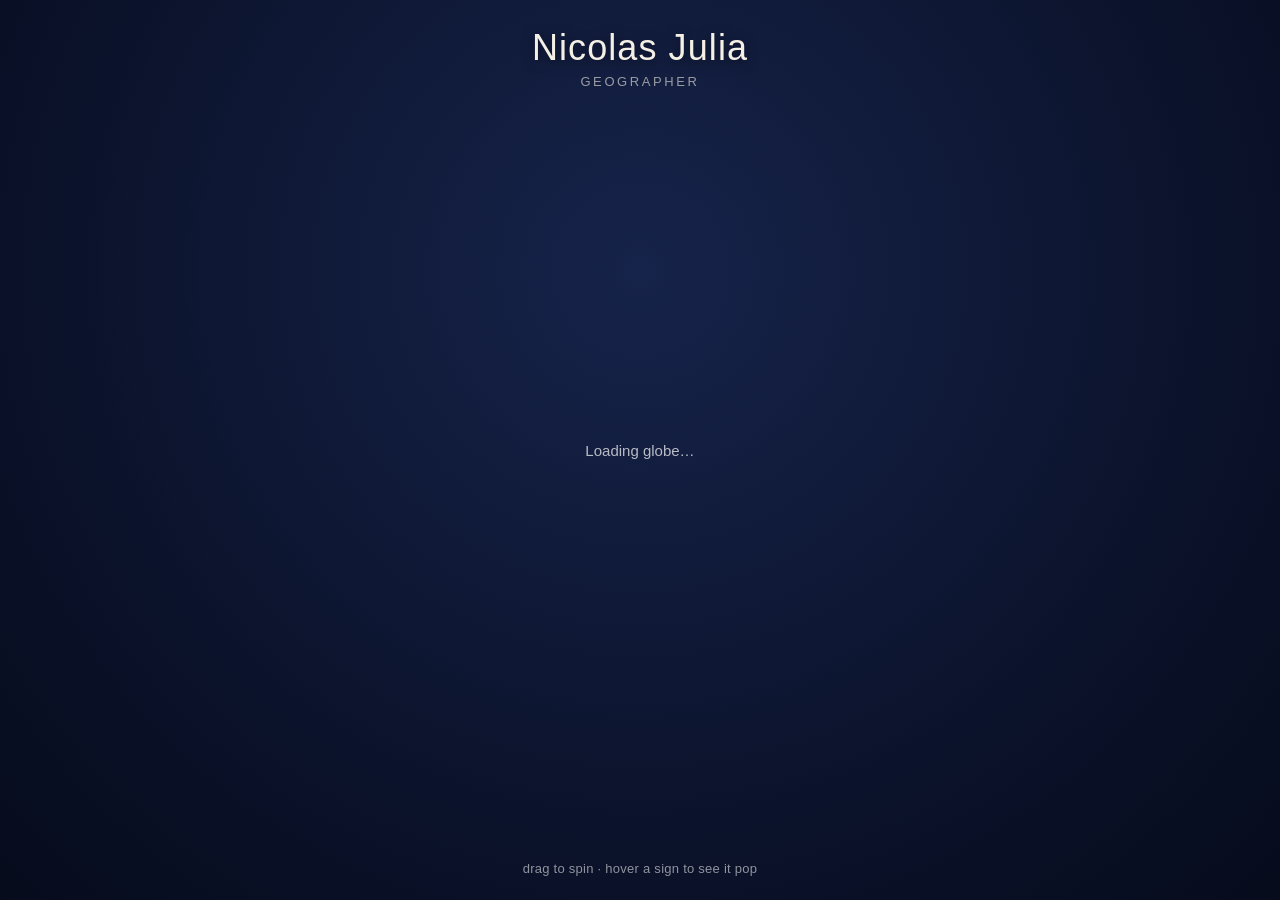
==== index.html @ c6a44dbf "Re-enable boats: fix same GlobeRoot baked-rotation bug that affected Nico updateBoats() set position" ====
<!DOCTYPE html>
<html>
<head>
<meta charset="utf-8">
<title>Where is Nico</title>
<style>
  html, body { margin:0; padding:0; overflow:hidden; background:#0a1128; height:100%; }
  #app { position:relative; width:100vw; height:100vh;
    background: radial-gradient(ellipse at 50% 30%, #16234a 0%, #0a1128 70%, #060c1c 100%); }
  canvas { display:block; }
  #hint {
    position:absolute; bottom:24px; left:50%; transform:translateX(-50%);
    color: rgba(255,255,255,0.55); font: 400 13px -apple-system, sans-serif;
    pointer-events:none; letter-spacing:0.02em;
  }
  #loading {
    position:absolute; top:50%; left:50%; transform:translate(-50%,-50%);
    color: rgba(255,255,255,0.7); font: 500 15px -apple-system, sans-serif;
  }
  #nav-target {
    position:absolute; top:24px; left:50%; transform:translateX(-50%);
    background: rgba(255,255,255,0.1); color:#fff; padding:8px 18px; border-radius:20px;
    font: 600 14px -apple-system, sans-serif; opacity:0; transition: opacity 0.25s ease;
    pointer-events:none; backdrop-filter: blur(6px);
  }
  #nav-target.visible { opacity:1; }

  #site-title {
    position:absolute; top:30px; left:50%; transform:translateX(-50%); z-index:10;
    pointer-events:none; text-align:center;
  }
  #site-title .name {
    font-family: 'Phosphate', 'Copperplate', 'Trebuchet MS', sans-serif;
    font-size: 36px; color:#f5f0e6; letter-spacing:0.03em; line-height:1;
    text-shadow: 0 2px 12px rgba(0,0,0,0.5);
  }
  #site-title .role {
    font: 400 13px -apple-system, sans-serif; letter-spacing:0.2em; text-transform:uppercase;
    color: rgba(245,240,230,0.6); margin-top:8px;
  }

  #nico-bubble {
    position:absolute; top:0; left:0; transform:translate(-50%,-100%);
    display:none; pointer-events:none; text-align:center;
    font: 400 15px -apple-system, sans-serif; color:#33302a;
  }
  #nico-bubble .bubble-box {
    background:#faf8f2; border-radius:22px; padding:10px 20px 12px;
    box-shadow:0 6px 18px rgba(0,0,0,0.35); white-space:nowrap;
  }
  #nico-bubble .bubble-box strong { font-size:17px; }
  #nico-bubble .bubble-date { display:block; font-size:12px; color:#8a8375; margin-top:2px; }
  #nico-bubble::after {
    content:''; position:absolute; left:50%; bottom:-8px; transform:translateX(-50%);
    border-left:9px solid transparent; border-right:9px solid transparent;
    border-top:10px solid #faf8f2;
  }
</style>
<script type="importmap">
{ "imports": { "three": "./three.module.js" } }
</script>
</head>
<body>
<div id="app">
  <div id="site-title">
    <div class="name">Nicolas Julia</div>
    <div class="role">Geographer</div>
  </div>
  <div id="loading">Loading globe…</div>
  <div id="hint">drag to spin &middot; hover a sign to see it pop</div>
  <div id="nav-target"></div>
  <div id="nico-bubble">
    <div class="bubble-box">
      Nico was last seen in<br>
      <strong id="nico-bubble-place"></strong>
      <span class="bubble-date" id="nico-bubble-date"></span>
    </div>
  </div>
</div>
<script type="module">
import * as THREE from 'three';
import { OrbitControls } from './OrbitControls.js';
import { GLTFLoader } from './GLTFLoader.js';

const app = document.getElementById('app');
const loadingEl = document.getElementById('loading');
const navTargetEl = document.getElementById('nav-target');
const nicoBubbleEl = document.getElementById('nico-bubble');
const nicoBubblePlaceEl = document.getElementById('nico-bubble-place');
const nicoBubbleDateEl = document.getElementById('nico-bubble-date');

const renderer = new THREE.WebGLRenderer({ antialias:true, alpha:true });
renderer.setSize(window.innerWidth, window.innerHeight);
renderer.setPixelRatio(Math.min(window.devicePixelRatio, 2));
app.appendChild(renderer.domElement);

const scene = new THREE.Scene();
const camera = new THREE.PerspectiveCamera(40, window.innerWidth/window.innerHeight, 0.1, 100);
camera.position.set(0, 0.6, 9.5);

const controls = new OrbitControls(camera, renderer.domElement);
controls.enablePan = false;
controls.enableZoom = true;
controls.minDistance = 3.5;
controls.maxDistance = 11;
controls.enableDamping = true;
controls.dampingFactor = 0.08;

const GLOBE_SPIN_RATE = 0.0016;
let globeSpinPaused = false;

scene.add(new THREE.HemisphereLight(0xbfd9ff, 0x1a2440, 1.0));
const key = new THREE.DirectionalLight(0xffffff, 1.4);
key.position.set(4, 5, 6);
scene.add(key);
const fill = new THREE.DirectionalLight(0xffffff, 0.4);
fill.position.set(-5, -2, -3);
scene.add(fill);

// ---------- night sky: starfield, sparkly 3D stars, moon ----------
function makeCircleSprite() {
  const c = document.createElement('canvas');
  c.width = c.height = 64;
  const ctx = c.getContext('2d');
  const g = ctx.createRadialGradient(32,32,0,32,32,32);
  g.addColorStop(0, 'rgba(255,255,255,1)');
  g.addColorStop(0.4, 'rgba(255,255,255,0.8)');
  g.addColorStop(1, 'rgba(255,255,255,0)');
  ctx.fillStyle = g;
  ctx.fillRect(0,0,64,64);
  return new THREE.CanvasTexture(c);
}

const starfieldGeo = new THREE.BufferGeometry();
const STAR_COUNT = 3200;
const starPositions = new Float32Array(STAR_COUNT * 3);
for (let i = 0; i < STAR_COUNT; i++) {
  const r = THREE.MathUtils.randFloat(14, 30);
  const theta = Math.random() * Math.PI * 2;
  const phi = Math.acos(THREE.MathUtils.randFloatSpread(2));
  starPositions[i*3]   = r * Math.sin(phi) * Math.cos(theta);
  starPositions[i*3+1] = r * Math.cos(phi);
  starPositions[i*3+2] = r * Math.sin(phi) * Math.sin(theta);
}
starfieldGeo.setAttribute('position', new THREE.BufferAttribute(starPositions, 3));
const starfieldMat = new THREE.PointsMaterial({
  size: 0.17, map: makeCircleSprite(), transparent: true, depthWrite: false,
  color: 0xffffff, sizeAttenuation: true,
});
const starfield = new THREE.Points(starfieldGeo, starfieldMat);
scene.add(starfield);

// a handful of chunky low-poly 3D sparkle stars, scattered at medium distance
function makeStarShape(outerR, innerR, points) {
  const shape = new THREE.Shape();
  const step = Math.PI / points;
  for (let i = 0; i < points * 2; i++) {
    const r = (i % 2 === 0) ? outerR : innerR;
    const a = i * step - Math.PI/2;
    const x = Math.cos(a) * r, y = Math.sin(a) * r;
    if (i === 0) shape.moveTo(x, y); else shape.lineTo(x, y);
  }
  shape.closePath();
  return shape;
}
const starGeo3D = new THREE.ExtrudeGeometry(makeStarShape(0.16, 0.065, 4), {
  depth: 0.04, bevelEnabled: true, bevelThickness: 0.015, bevelSize: 0.015, bevelSegments: 1,
});
starGeo3D.center();
const starMat3D = new THREE.MeshStandardMaterial({ color: 0xffe28a, flatShading: true, roughness: 0.6, emissive: 0x88651a, emissiveIntensity: 0.3 });

const sparkleStars = [];
const STAR3D_COUNT = 18;
for (let i = 0; i < STAR3D_COUNT; i++) {
  const star = new THREE.Mesh(starGeo3D, starMat3D);
  const r = THREE.MathUtils.randFloat(4.2, 6.5);
  const theta = Math.random() * Math.PI * 2;
  const phi = Math.acos(THREE.MathUtils.randFloatSpread(2)) * 0.6 + Math.PI*0.2;
  star.position.set(r*Math.sin(phi)*Math.cos(theta), r*Math.cos(phi)*1.4, r*Math.sin(phi)*Math.sin(theta));
  const s = THREE.MathUtils.randFloat(0.6, 1.3);
  star.scale.set(s, s, s);
  star.rotation.z = Math.random() * Math.PI;
  star.userData.spin = THREE.MathUtils.randFloat(0.002, 0.006) * (Math.random() < 0.5 ? -1 : 1);
  scene.add(star);
  sparkleStars.push(star);
}

// a low-poly cartoon moon, flat-shaded with a scattering of flush crater discs
const moonGroup = new THREE.Group();
const MOON_RADIUS = 0.85;
const moonBodyMat = new THREE.MeshStandardMaterial({ color: 0xd9d9de, flatShading: true, roughness: 0.9 });
const moonBody = new THREE.Mesh(new THREE.IcosahedronGeometry(MOON_RADIUS, 1), moonBodyMat);
moonGroup.add(moonBody);

const craterMat = new THREE.MeshStandardMaterial({ color: 0xb0b0b8, flatShading: true, roughness: 1.0 });
const CRATER_COUNT = 9;
for (let i = 0; i < CRATER_COUNT; i++) {
  const dir = new THREE.Vector3(
    THREE.MathUtils.randFloatSpread(2),
    THREE.MathUtils.randFloatSpread(2),
    THREE.MathUtils.randFloatSpread(2)
  ).normalize();
  const craterR = THREE.MathUtils.randFloat(0.08, 0.2);
  const crater = new THREE.Mesh(new THREE.CircleGeometry(craterR, 8), craterMat);
  crater.position.copy(dir.clone().multiplyScalar(MOON_RADIUS + 0.005));
  crater.lookAt(dir.clone().multiplyScalar(MOON_RADIUS + 2));
  moonGroup.add(crater);
}
moonGroup.position.set(-5.5, 3.2, -6);
moonGroup.rotation.z = 0.3;
scene.add(moonGroup);

function updateNightSky(t) {
  for (const star of sparkleStars) star.rotation.z += star.userData.spin;
  moonGroup.rotation.y += 0.0009;
}

// page each continent's sign links to (placeholder for the eventual site)
const PAGE_MAP = {
  'North America': 'Projects',
  'South America': 'Publications',
  'Europe': 'Education',
  'Africa': 'Experience',
  'Asia': 'About',
  'Oceania': 'Contact',
};

let globeRoot = null;
let globeRootBaseQuatInverse = null;
let cloudsRoot = null;
const buttonGroups = {}; // continent name -> { group, plaque, baseScale }
let hoveredContinent = null;

// fallback shown until the live location.json loads (or if it ever fails to load)
const DEFAULT_LOCATION = { city: 'Almaty', country: 'Kazakhstan', lon: 76.9, lat: 43.25, updatedAt: null };
// this file is updated directly by a phone automation via the GitHub API (see project notes) --
// raw.githubusercontent.com updates instantly on commit, no Pages rebuild needed
const LOCATION_URL = 'https://raw.githubusercontent.com/nicolasljulia/nicolasljulia.github.io/main/location.json';
const LOCATION_POLL_MS = 5 * 60 * 1000;
let pendingLocation = null;
const GLOBE_SURFACE_RADIUS = 2.1;
const OCEAN_SURFACE_RADIUS = 1.9; // ocean sits lower than land after the displace/decimate pass -- boats use this instead
const NICO_SCALE = 0.24;
const NICO_LOCAL_HEAD_HEIGHT = 1.75; // approx local "up" distance from feet to just above his head/bubble anchor

function lonLatToWorld(lon, lat, radius) {
  const phi = THREE.MathUtils.degToRad(90 - lat);
  const theta = THREE.MathUtils.degToRad(-lon + 180);
  return new THREE.Vector3(
    radius * Math.sin(phi) * Math.cos(theta),
    radius * Math.cos(phi),
    radius * Math.sin(phi) * Math.sin(theta)
  );
}

let nicoWavePivot = null;
const SHOW_BUTTONS = false; // continent buttons don't lead anywhere yet -- hidden for now

// ---------- boats (circling in an ocean, riding on the globe's surface) & planes (orbiting freely, with contrails) ----------
const SHOW_BOATS = true;
const BOATS = [
  { file: './ship-ocean-liner.glb', centerLon: -35, centerLat: 15, radiusLon: 6, radiusLat: 4, speed: 0.045, phase: 0, scale: 0.045 },
  { file: './boat-sail-a.glb', centerLon: -140, centerLat: 0, radiusLon: 7, radiusLat: 5, speed: 0.07, phase: 2.3, scale: 0.05 },
];
const boatInstances = [];

const PLANES = [
  { file: './Airplane.glb', radius: 2.55, speed: 0.34, phase: 0, tiltX: 0.3, tiltZ: 0.15, scale: 0.16 },
  { file: './Airplane.glb', radius: 2.75, speed: -0.26, phase: 2.6, tiltX: -0.55, tiltZ: 0.65, scale: 0.16 },
];
const planeInstances = [];
const TRAIL_LENGTH = 22;

function makeContrailTrail() {
  const sprites = [];
  for (let i = 0; i < TRAIL_LENGTH; i++) {
    const mat = new THREE.SpriteMaterial({ map: makeCircleSprite(), color: 0xffffff, transparent: true, opacity: 0, depthWrite: false });
    const spr = new THREE.Sprite(mat);
    spr.scale.set(0.4, 0.4, 1);
    scene.add(spr);
    sprites.push(spr);
  }
  return sprites;
}

function loadBoatsAndPlanes() {
  if (SHOW_BOATS) for (const cfg of BOATS) {
    loader.load(cfg.file, (gltf) => {
      const boat = gltf.scene;
      boat.scale.setScalar(cfg.scale);
      globeRoot.add(boat);
      boatInstances.push({ obj: boat, cfg });
    });
  }
  for (const cfg of PLANES) {
    loader.load(cfg.file, (gltf) => {
      const plane = gltf.scene;
      plane.scale.setScalar(cfg.scale);
      scene.add(plane);
      planeInstances.push({ obj: plane, cfg, trail: makeContrailTrail(), history: [] });
    });
  }
}

function updateBoats(t) {
  for (const { obj, cfg } of boatInstances) {
    const angle = t * cfg.speed + cfg.phase;
    const lon = cfg.centerLon + cfg.radiusLon * Math.cos(angle);
    const lat = cfg.centerLat + cfg.radiusLat * Math.sin(angle);
    const rawPos = lonLatToWorld(lon, lat, OCEAN_SURFACE_RADIUS);

    const nextAngle = angle + 0.02 * Math.sign(cfg.speed || 1);
    const nLon = cfg.centerLon + cfg.radiusLon * Math.cos(nextAngle);
    const nLat = cfg.centerLat + cfg.radiusLat * Math.sin(nextAngle);
    const rawNextPos = lonLatToWorld(nLon, nLat, OCEAN_SURFACE_RADIUS);

    // boats are parented under GlobeRoot, which carries a baked rotation from the Blender export --
    // lonLatToWorld() is expressed in GlobeRoot's baseline (pre-spin) orientation, so convert into
    // GlobeRoot's actual local space (same fix as applyLocationToNico) or the boat ends up on the
    // wrong side of the globe with swapped axes.
    const pos = globeRootBaseQuatInverse ? rawPos.clone().applyQuaternion(globeRootBaseQuatInverse) : rawPos;
    const nextPos = globeRootBaseQuatInverse ? rawNextPos.clone().applyQuaternion(globeRootBaseQuatInverse) : rawNextPos;

    obj.position.copy(pos);
    obj.up.copy(pos.clone().normalize());
    obj.lookAt(nextPos);
  }
}

function updatePlanes(t) {
  const axisX = new THREE.Vector3(1, 0, 0);
  const axisZ = new THREE.Vector3(0, 0, 1);
  for (const inst of planeInstances) {
    const { obj, cfg, trail, history } = inst;
    const angle = t * cfg.speed + cfg.phase;
    const pos = new THREE.Vector3(Math.cos(angle) * cfg.radius, 0, Math.sin(angle) * cfg.radius)
      .applyAxisAngle(axisX, cfg.tiltX).applyAxisAngle(axisZ, cfg.tiltZ);

    const nextAngle = angle + 0.012 * Math.sign(cfg.speed || 1);
    const nextPos = new THREE.Vector3(Math.cos(nextAngle) * cfg.radius, 0, Math.sin(nextAngle) * cfg.radius)
      .applyAxisAngle(axisX, cfg.tiltX).applyAxisAngle(axisZ, cfg.tiltZ);

    obj.position.copy(pos);
    obj.up.copy(pos.clone().normalize());
    obj.lookAt(nextPos);
    obj.rotateY(-Math.PI / 2); // this plane model's nose points along local +X, not -Z

    history.unshift(pos.clone());
    if (history.length > trail.length) history.pop();
    for (let i = 0; i < trail.length; i++) {
      const s = trail[i];
      if (i < history.length) {
        s.position.copy(history[i]);
        s.material.opacity = 0.45 * (1 - i / trail.length);
      } else {
        s.material.opacity = 0;
      }
    }
  }
}

const loader = new GLTFLoader();
loader.load('./globe_export.glb', (gltf) => {
  const root = gltf.scene;
  scene.add(root);

  root.traverse((obj) => {
    if (obj.name === 'GlobeRoot') {
      globeRoot = obj;
      // GlobeRoot carries a baked rotation from the original Blender export (poles aren't aligned
      // to its own local Y). lonLatToWorld() gives coordinates in this *baseline* orientation, so we
      // need its inverse to convert those into correct local space once something is parented under
      // GlobeRoot and it has since spun -- see applyLocationToNico().
      globeRootBaseQuatInverse = globeRoot.quaternion.clone().invert();
    }
    if (obj.name === 'CloudsOrbitRoot') cloudsRoot = obj;
    const m = obj.name.match(/^ButtonGroup_(.+)$/);
    if (m) {
      buttonGroups[m[1]] = { group: obj, baseScale: obj.scale.clone(), bouncePhase: Math.random() * Math.PI * 2 };
    }
  });

  // find the plaque mesh within each group for raycasting
  for (const continent in buttonGroups) {
    const entry = buttonGroups[continent];
    entry.plaque = entry.group.children.find(c => c.name.startsWith('Button_'));
    if (!SHOW_BUTTONS) entry.group.visible = false;
  }

  loadingEl.style.display = 'none';
  animate();
  loadBoatsAndPlanes();
  window.__debug = Object.assign(window.__debug || {}, { controls, buttonGroups, camera, renderer, scene, globeRoot, cloudsRoot, sparkleStars, moonGroup, boatInstances, planeInstances, updateBoats, globeRootBaseQuatInverse });
});

let nicoScene = null;
let nicoAttached = false;

// applies a { lat, lon, city, country, updatedAt } location to Nico's position/orientation and
// his speech bubble. Safe to call before or after he's loaded, and safe to call again later
// (e.g. on each periodic re-fetch) once he's already spinning with the globe.
function applyLocationToNico(loc) {
  if (!nicoScene) { pendingLocation = loc; return; }
  const worldPos = lonLatToWorld(loc.lon, loc.lat, GLOBE_SURFACE_RADIUS);
  const outward = worldPos.clone().normalize();
  const quat = new THREE.Quaternion().setFromUnitVectors(new THREE.Vector3(0, 1, 0), outward);

  if (nicoAttached && globeRootBaseQuatInverse) {
    // nicoScene.position/quaternion are now in GlobeRoot's *local* space, but lonLatToWorld() and
    // the quaternion above are expressed in GlobeRoot's baseline (pre-spin) orientation -- convert.
    nicoScene.position.copy(worldPos.clone().applyQuaternion(globeRootBaseQuatInverse));
    nicoScene.quaternion.copy(globeRootBaseQuatInverse.clone().multiply(quat));
  } else {
    nicoScene.position.copy(worldPos);
    nicoScene.quaternion.copy(quat);
  }

  nicoBubblePlaceEl.textContent = `${loc.city}, ${loc.country}`;
  const dateSrc = loc.updatedAt ? new Date(loc.updatedAt) : new Date();
  const dateStr = dateSrc.toLocaleDateString('en-US', { month: 'long', day: 'numeric', year: 'numeric' });
  const timeStr = dateSrc.toLocaleTimeString('en-US', { hour: 'numeric', minute: '2-digit' });
  nicoBubbleDateEl.textContent = `on ${dateStr} at ${timeStr}`;
}

async function fetchLiveLocation() {
  try {
    const res = await fetch(LOCATION_URL + '?t=' + Date.now(), { cache: 'no-store' });
    if (!res.ok) throw new Error('bad status ' + res.status);
    const data = await res.json();
    if (typeof data.lat === 'number' && typeof data.lon === 'number') applyLocationToNico(data);
  } catch (e) {
    console.warn('Could not fetch live location, using default', e);
  }
}
applyLocationToNico(DEFAULT_LOCATION);
fetchLiveLocation();
setInterval(fetchLiveLocation, LOCATION_POLL_MS);

loader.load('./nico_export.glb', (gltf) => {
  const nico = gltf.scene;
  nico.name = 'NicoScene';

  nico.traverse((obj) => {
    if (obj.name === 'Nico_Arm_Wave_Pivot') nicoWavePivot = obj;
  });

  nico.scale.setScalar(NICO_SCALE);
  scene.add(nico);
  nicoScene = nico;
  applyLocationToNico(pendingLocation || DEFAULT_LOCATION);

  window.__debug = Object.assign(window.__debug || {}, { nicoScene, nicoWavePivot, applyLocationToNico, fetchLiveLocation });
});

// ---------- hover detection ----------
const raycaster = new THREE.Raycaster();
const pointer = new THREE.Vector2(2, 2);

renderer.domElement.addEventListener('pointermove', (e) => {
  const rect = renderer.domElement.getBoundingClientRect();
  pointer.x = ((e.clientX - rect.left) / rect.width) * 2 - 1;
  pointer.y = -((e.clientY - rect.top) / rect.height) * 2 + 1;
});

renderer.domElement.addEventListener('click', () => {
  if (hoveredContinent) {
    alert(`Would navigate to: ${PAGE_MAP[hoveredContinent] || hoveredContinent}`);
  }
});

function updateHover() {
  if (!SHOW_BUTTONS || !Object.keys(buttonGroups).length) return;
  raycaster.setFromCamera(pointer, camera);
  const plaques = Object.values(buttonGroups).map(e => e.plaque).filter(Boolean);
  const hits = raycaster.intersectObjects(plaques, false);

  let newHovered = null;
  if (hits.length) {
    const hitObj = hits[0].object;
    for (const continent in buttonGroups) {
      if (buttonGroups[continent].plaque === hitObj) { newHovered = continent; break; }
    }
  }

  if (newHovered !== hoveredContinent) {
    hoveredContinent = newHovered;

    renderer.domElement.style.cursor = hoveredContinent ? 'pointer' : 'grab';
    globeSpinPaused = !!hoveredContinent;

    if (hoveredContinent) {
      navTargetEl.textContent = PAGE_MAP[hoveredContinent] || hoveredContinent;
      navTargetEl.classList.add('visible');
    } else {
      navTargetEl.classList.remove('visible');
    }
  }
}

const BUTTON_BOUNCE_SPEED = 1.8;
const BUTTON_BOUNCE_AMOUNT = 0.07; // idle buttons breathe between ~0.93x and ~1.07x
const BUTTON_HOVER_SCALE = 1.35;   // well above the idle bounce peak

function updateButtonScales(elapsed) {
  if (!SHOW_BUTTONS) return;
  for (const continent in buttonGroups) {
    const entry = buttonGroups[continent];
    const target = continent === hoveredContinent
      ? BUTTON_HOVER_SCALE
      : 1 + Math.sin(elapsed * BUTTON_BOUNCE_SPEED + entry.bouncePhase) * BUTTON_BOUNCE_AMOUNT;
    const current = entry.group.scale.x / entry.baseScale.x;
    const next = THREE.MathUtils.lerp(current, target, 0.18);
    entry.group.scale.copy(entry.baseScale).multiplyScalar(next);
  }
}

// ---------- Nico's speech bubble (DOM overlay, tracks his screen position) ----------
const nicoHeadWorld = new THREE.Vector3();
const nicoPosWorld = new THREE.Vector3();
function updateNicoBubble() {
  if (!nicoScene) { nicoBubbleEl.style.display = 'none'; return; }

  scene.updateMatrixWorld();
  nicoScene.getWorldPosition(nicoPosWorld);
  nicoScene.localToWorld(nicoHeadWorld.set(0, NICO_LOCAL_HEAD_HEIGHT, 0));

  const outward = nicoPosWorld.clone().normalize();
  const towardCamera = camera.position.clone().sub(nicoPosWorld).normalize();
  const facingCamera = outward.dot(towardCamera) > 0.15;

  const ndc = nicoHeadWorld.clone().project(camera);
  const inFront = ndc.z < 1;

  if (facingCamera && inFront) {
    const rect = renderer.domElement.getBoundingClientRect();
    nicoBubbleEl.style.left = ((ndc.x * 0.5 + 0.5) * rect.width) + 'px';
    nicoBubbleEl.style.top = ((1 - (ndc.y * 0.5 + 0.5)) * rect.height) + 'px';
    nicoBubbleEl.style.display = 'block';
  } else {
    nicoBubbleEl.style.display = 'none';
  }
}

// ---------- animate ----------
const clock = new THREE.Clock();
const SPIN_AXIS = new THREE.Vector3(0, 1, 0); // world "up" / pole axis for this globe (verified: Y in the exported scene)
function animate() {
  requestAnimationFrame(animate);
  const elapsed = clock.getElapsedTime();
  updateHover();
  updateButtonScales(elapsed);
  if (!globeSpinPaused && globeRoot) globeRoot.rotateOnWorldAxis(SPIN_AXIS, GLOBE_SPIN_RATE);
  // clouds drift counter to the globe's own spin
  if (cloudsRoot) cloudsRoot.rotateOnWorldAxis(SPIN_AXIS, -GLOBE_SPIN_RATE * 0.6);
  // Nico rides on the globe's surface once both have loaded, so glue him on the
  // first frame he's available rather than racing the two async loads
  if (nicoScene && globeRoot && !nicoAttached) {
    globeRoot.attach(nicoScene);
    nicoAttached = true;
  }
  if (nicoWavePivot) nicoWavePivot.rotation.z = Math.sin(elapsed * 3.2) * 0.45;
  updateNicoBubble();
  updateBoats(elapsed);
  updatePlanes(elapsed);
  updateNightSky(elapsed);
  controls.update();
  renderer.render(scene, camera);
}

window.addEventListener('resize', () => {
  camera.aspect = window.innerWidth / window.innerHeight;
  camera.updateProjectionMatrix();
  renderer.setSize(window.innerWidth, window.innerHeight);
});
</script>
</body>
</html>
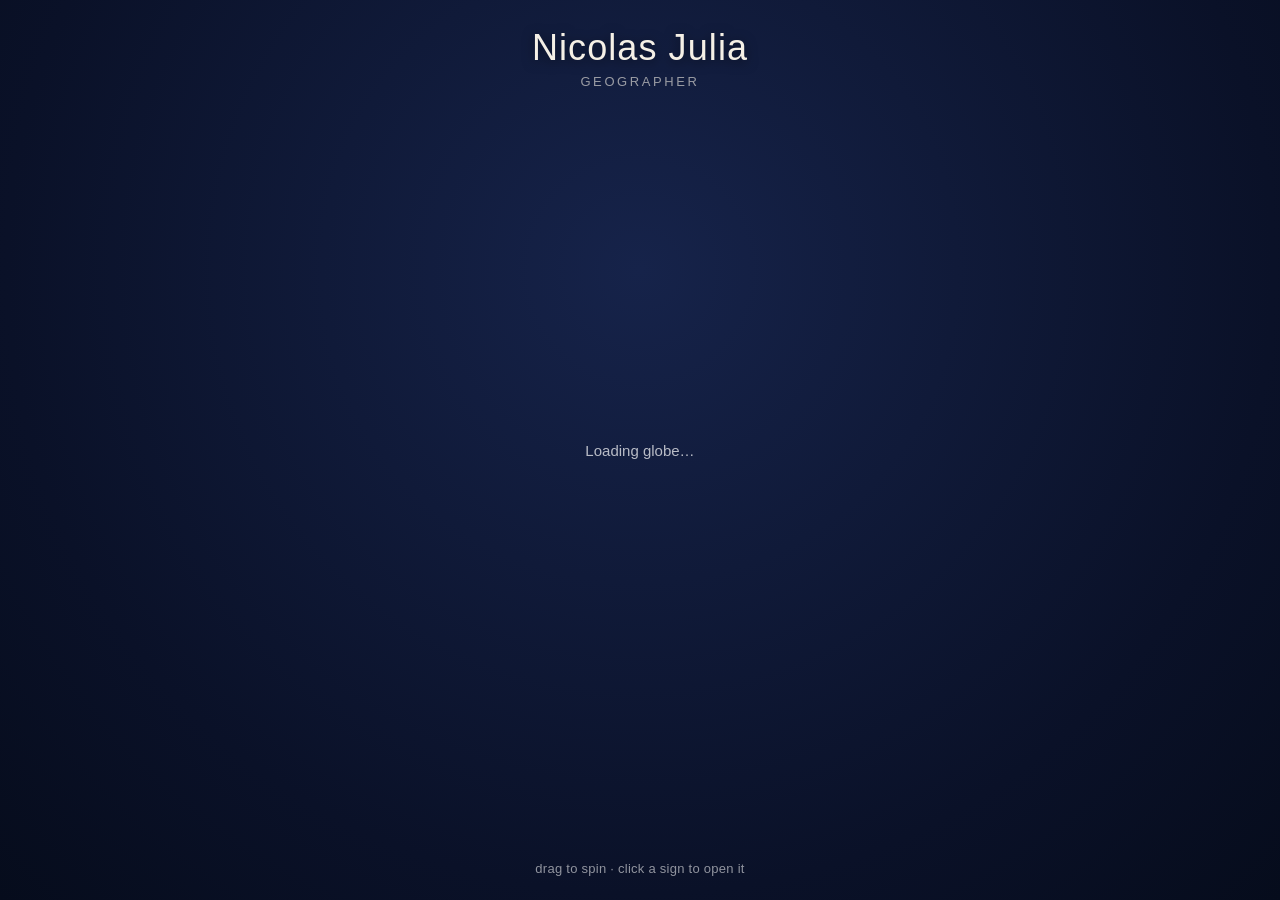
==== commit cf1241c1: "Bring back the continent signs and give each one a real page Signs now open Projects, Publications, " ====
--- a/index.html
+++ b/index.html
@@ -67,7 +67,7 @@
     <div class="role">Geographer</div>
   </div>
   <div id="loading">Loading globe…</div>
-  <div id="hint">drag to spin &middot; hover a sign to see it pop</div>
+  <div id="hint">drag to spin &middot; click a sign to open it</div>
   <div id="nav-target"></div>
   <div id="nico-bubble">
     <div class="bubble-box">
@@ -215,14 +215,15 @@
   moonGroup.rotation.y += 0.0009;
 }
 
-// page each continent's sign links to (placeholder for the eventual site)
+// which page each continent's sign opens. Keys use underscores because that's what the
+// glTF exporter turns the Blender node names ("North America") into.
 const PAGE_MAP = {
-  'North America': 'Projects',
-  'South America': 'Publications',
-  'Europe': 'Education',
-  'Africa': 'Experience',
-  'Asia': 'About',
-  'Oceania': 'Contact',
+  North_America: { label: 'Projects',     url: 'projects.html' },
+  South_America: { label: 'Publications', url: 'publications.html' },
+  Europe:        { label: 'Education',    url: 'education.html' },
+  Africa:        { label: 'Experience',   url: 'experience.html' },
+  Asia:          { label: 'About',        url: 'about.html' },
+  Oceania:       { label: 'Contact',      url: 'contact.html' },
 };
 
 let globeRoot = null;
@@ -254,13 +255,14 @@
 }
 
 let nicoWavePivot = null;
-const SHOW_BUTTONS = false; // continent buttons don't lead anywhere yet -- hidden for now
+const SHOW_BUTTONS = true;
 
 // ---------- boats (circling in an ocean, riding on the globe's surface) & planes (orbiting freely, with contrails) ----------
 const SHOW_BOATS = true;
 const BOATS = [
-  { file: './ship-ocean-liner.glb', centerLon: -35, centerLat: 15, radiusLon: 6, radiusLat: 4, speed: 0.045, phase: 0, scale: 0.045 },
-  { file: './boat-sail-a.glb', centerLon: -140, centerLat: 0, radiusLon: 7, radiusLat: 5, speed: 0.07, phase: 2.3, scale: 0.05 },
+  { file: './boat-sail-a.glb', centerLon: -35, centerLat: 15, radiusLon: 6, radiusLat: 4, speed: 0.22, phase: 0, scale: 0.05 },
+  { file: './ship-ocean-liner.glb', centerLon: -140, centerLat: 0, radiusLon: 7, radiusLat: 5, speed: 0.3, phase: 2.3, scale: 0.0225 },
+  { file: './ship-cargo-a.glb', centerLon: 75, centerLat: -15, radiusLon: 6, radiusLat: 4, speed: 0.26, phase: 4.5, scale: 0.03 },
 ];
 const boatInstances = [];
 
@@ -302,6 +304,8 @@
   }
 }
 
+const boatLookMatrix = new THREE.Matrix4();
+
 function updateBoats(t) {
   for (const { obj, cfg } of boatInstances) {
     const angle = t * cfg.speed + cfg.phase;
@@ -321,9 +325,17 @@
     const pos = globeRootBaseQuatInverse ? rawPos.clone().applyQuaternion(globeRootBaseQuatInverse) : rawPos;
     const nextPos = globeRootBaseQuatInverse ? rawNextPos.clone().applyQuaternion(globeRootBaseQuatInverse) : rawNextPos;
 
+    // obj.lookAt() is NOT pure math when the object has a parent: internally it reads the object's
+    // *current* world position and the parent's *current* rotation to convert back to local space.
+    // Since GlobeRoot keeps spinning, that conflicts with pos/nextPos already being expressed in its
+    // baseline (pre-spin) orientation, causing the boat's "up" to drift out of alignment over time.
+    // Matrix4.lookAt() is pure math (no parent/world involvement), so build the local quaternion with
+    // that directly instead.
+    const upLocal = pos.clone().normalize();
     obj.position.copy(pos);
-    obj.up.copy(pos.clone().normalize());
-    obj.lookAt(nextPos);
+    obj.up.copy(upLocal);
+    boatLookMatrix.lookAt(nextPos, pos, upLocal);
+    obj.quaternion.setFromRotationMatrix(boatLookMatrix);
   }
 }
 
@@ -422,6 +434,12 @@
   nicoBubbleDateEl.textContent = `on ${dateStr} at ${timeStr}`;
 }
 
+// the opening shot waits for the first live fetch to settle (success or failure) so the globe
+// turns to where Nico really is, not to the fallback location -- see animate()
+let liveLocationSettled = false;
+const LIVE_LOCATION_MAX_WAIT_MS = 2000;
+const pageLoadedAt = performance.now();
+
 async function fetchLiveLocation() {
   try {
     const res = await fetch(LOCATION_URL + '?t=' + Date.now(), { cache: 'no-store' });
@@ -430,6 +448,8 @@
     if (typeof data.lat === 'number' && typeof data.lon === 'number') applyLocationToNico(data);
   } catch (e) {
     console.warn('Could not fetch live location, using default', e);
+  } finally {
+    liveLocationSettled = true;
   }
 }
 applyLocationToNico(DEFAULT_LOCATION);
@@ -456,31 +476,47 @@
 const raycaster = new THREE.Raycaster();
 const pointer = new THREE.Vector2(2, 2);
 
-renderer.domElement.addEventListener('pointermove', (e) => {
+function setPointerFromEvent(e) {
   const rect = renderer.domElement.getBoundingClientRect();
   pointer.x = ((e.clientX - rect.left) / rect.width) * 2 - 1;
   pointer.y = -((e.clientY - rect.top) / rect.height) * 2 + 1;
-});
-
-renderer.domElement.addEventListener('click', () => {
-  if (hoveredContinent) {
-    alert(`Would navigate to: ${PAGE_MAP[hoveredContinent] || hoveredContinent}`);
-  }
-});
-
-function updateHover() {
-  if (!SHOW_BUTTONS || !Object.keys(buttonGroups).length) return;
+}
+
+// which continent's sign (if any) is under the current pointer position
+function pickContinent() {
   raycaster.setFromCamera(pointer, camera);
   const plaques = Object.values(buttonGroups).map(e => e.plaque).filter(Boolean);
   const hits = raycaster.intersectObjects(plaques, false);
-
-  let newHovered = null;
-  if (hits.length) {
-    const hitObj = hits[0].object;
-    for (const continent in buttonGroups) {
-      if (buttonGroups[continent].plaque === hitObj) { newHovered = continent; break; }
-    }
-  }
+  if (!hits.length) return null;
+  for (const continent in buttonGroups) {
+    if (buttonGroups[continent].plaque === hits[0].object) return continent;
+  }
+  return null;
+}
+
+renderer.domElement.addEventListener('pointermove', setPointerFromEvent);
+
+// Treat a press-and-release with barely any movement as a click, so dragging the globe
+// to spin it never accidentally opens a page. Re-pick on press so taps work on touch
+// screens, where there's no hover to have set hoveredContinent beforehand.
+let pressStart = null;
+renderer.domElement.addEventListener('pointerdown', (e) => {
+  setPointerFromEvent(e);
+  pressStart = { x: e.clientX, y: e.clientY };
+});
+renderer.domElement.addEventListener('pointerup', (e) => {
+  if (!SHOW_BUTTONS || !pressStart) return;
+  const moved = Math.hypot(e.clientX - pressStart.x, e.clientY - pressStart.y);
+  pressStart = null;
+  if (moved > 6) return;
+  setPointerFromEvent(e);
+  const continent = pickContinent();
+  if (continent && PAGE_MAP[continent]) window.location.href = PAGE_MAP[continent].url;
+});
+
+function updateHover() {
+  if (!SHOW_BUTTONS || !Object.keys(buttonGroups).length) return;
+  const newHovered = pickContinent();
 
   if (newHovered !== hoveredContinent) {
     hoveredContinent = newHovered;
@@ -489,7 +525,7 @@
     globeSpinPaused = !!hoveredContinent;
 
     if (hoveredContinent) {
-      navTargetEl.textContent = PAGE_MAP[hoveredContinent] || hoveredContinent;
+      navTargetEl.textContent = PAGE_MAP[hoveredContinent] ? PAGE_MAP[hoveredContinent].label : hoveredContinent;
       navTargetEl.classList.add('visible');
     } else {
       navTargetEl.classList.remove('visible');
@@ -544,20 +580,37 @@
 // ---------- animate ----------
 const clock = new THREE.Clock();
 const SPIN_AXIS = new THREE.Vector3(0, 1, 0); // world "up" / pole axis for this globe (verified: Y in the exported scene)
+let initialFaceDone = false;
+let globeSpinReady = false;
+
 function animate() {
   requestAnimationFrame(animate);
   const elapsed = clock.getElapsedTime();
   updateHover();
   updateButtonScales(elapsed);
-  if (!globeSpinPaused && globeRoot) globeRoot.rotateOnWorldAxis(SPIN_AXIS, GLOBE_SPIN_RATE);
-  // clouds drift counter to the globe's own spin
-  if (cloudsRoot) cloudsRoot.rotateOnWorldAxis(SPIN_AXIS, -GLOBE_SPIN_RATE * 0.6);
+
   // Nico rides on the globe's surface once both have loaded, so glue him on the
   // first frame he's available rather than racing the two async loads
   if (nicoScene && globeRoot && !nicoAttached) {
     globeRoot.attach(nicoScene);
     nicoAttached = true;
   }
+
+  // on first load, rotate the globe so Nico's current location faces the camera
+  // immediately, then give it half a second before the normal spin kicks in
+  const liveWaitOver = liveLocationSettled || (performance.now() - pageLoadedAt) > LIVE_LOCATION_MAX_WAIT_MS;
+  if (nicoAttached && liveWaitOver && !initialFaceDone) {
+    const nicoWorldPos = nicoScene.getWorldPosition(new THREE.Vector3());
+    const currentAzimuth = Math.atan2(nicoWorldPos.x, nicoWorldPos.z);
+    globeRoot.rotateOnWorldAxis(SPIN_AXIS, -currentAzimuth);
+    initialFaceDone = true;
+    setTimeout(() => { globeSpinReady = true; }, 500);
+  }
+
+  if (globeSpinReady && !globeSpinPaused && globeRoot) globeRoot.rotateOnWorldAxis(SPIN_AXIS, GLOBE_SPIN_RATE);
+  // clouds drift counter to the globe's own spin
+  if (globeSpinReady && cloudsRoot) cloudsRoot.rotateOnWorldAxis(SPIN_AXIS, -GLOBE_SPIN_RATE * 0.6);
+
   if (nicoWavePivot) nicoWavePivot.rotation.z = Math.sin(elapsed * 3.2) * 0.45;
   updateNicoBubble();
   updateBoats(elapsed);
